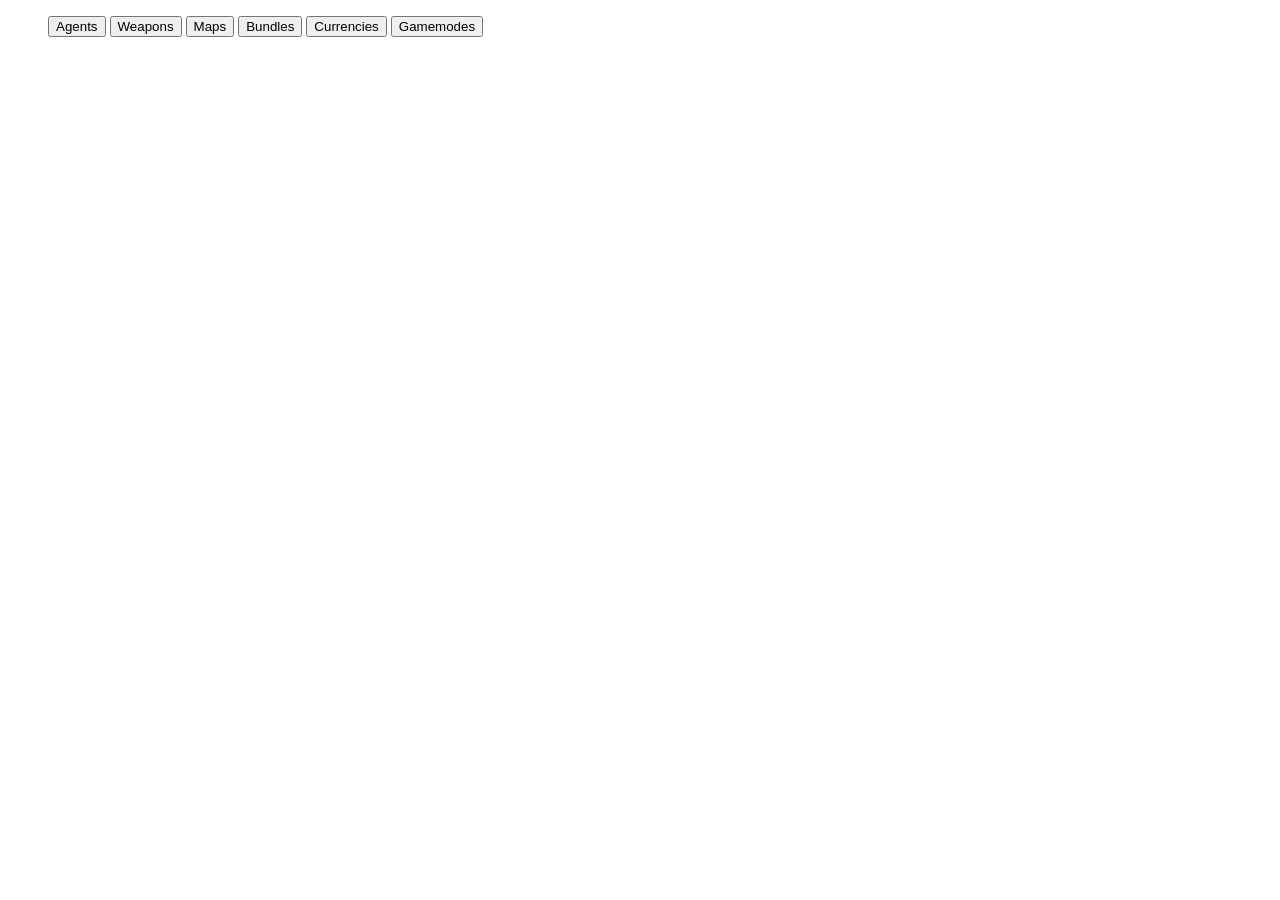
==== project/index.html @ bb0e3c25 "trying function" ====
<!doctype html>
<html lang="en">

<head>
  <meta charset="UTF-8" />
  <link rel="icon" type="image/svg+xml" href="/vite.svg" />
  <meta name="viewport" content="width=device-width, initial-scale=1.0" />
</head>

<body>
  <nav class="desk-nav">
    <ul>
      <button class="button" id="agentbutton">Agents</button>
      <button class="button" id="weaponsbutton">Weapons</button>
      <button class="button" id="mapsbutton">Maps</button>
      <button class="button" id="bundlesbutton">Bundles</button>
      <button class="button" id="currenciesbutton">Currencies</button>
      <button class="button" id="gamemodesbutton">Gamemodes</button>
    </ul>
  </nav>
  <div class="container">
    
  </div>
  <script type="module" src="./js/main.js"></script>
</body>

</html>
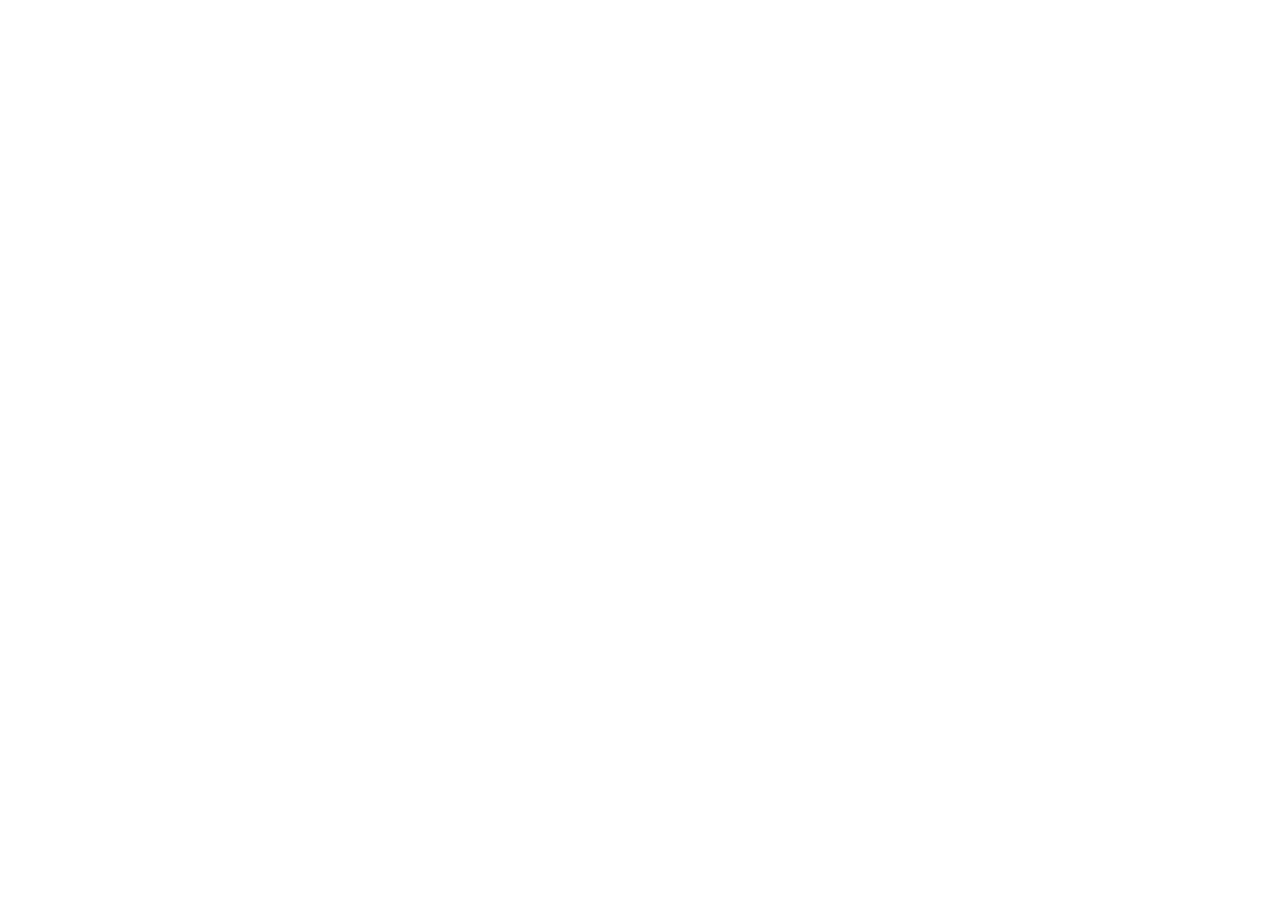
==== commit 6d89fd70: "removed all buttons and changed my mind to only agents" ====
--- a/project/index.html
+++ b/project/index.html
@@ -5,20 +5,13 @@
   <meta charset="UTF-8" />
   <link rel="icon" type="image/svg+xml" href="/vite.svg" />
   <meta name="viewport" content="width=device-width, initial-scale=1.0" />
+  <title>Valorant And Everything In It</title>
 </head>
 
 <body>
   <nav class="desk-nav">
-    <ul>
-      <button class="button" id="agentbutton">Agents</button>
-      <button class="button" id="weaponsbutton">Weapons</button>
-      <button class="button" id="mapsbutton">Maps</button>
-      <button class="button" id="bundlesbutton">Bundles</button>
-      <button class="button" id="currenciesbutton">Currencies</button>
-      <button class="button" id="gamemodesbutton">Gamemodes</button>
-    </ul>
   </nav>
-  <div class="container">
+  <div id="container">
     
   </div>
   <script type="module" src="./js/main.js"></script>
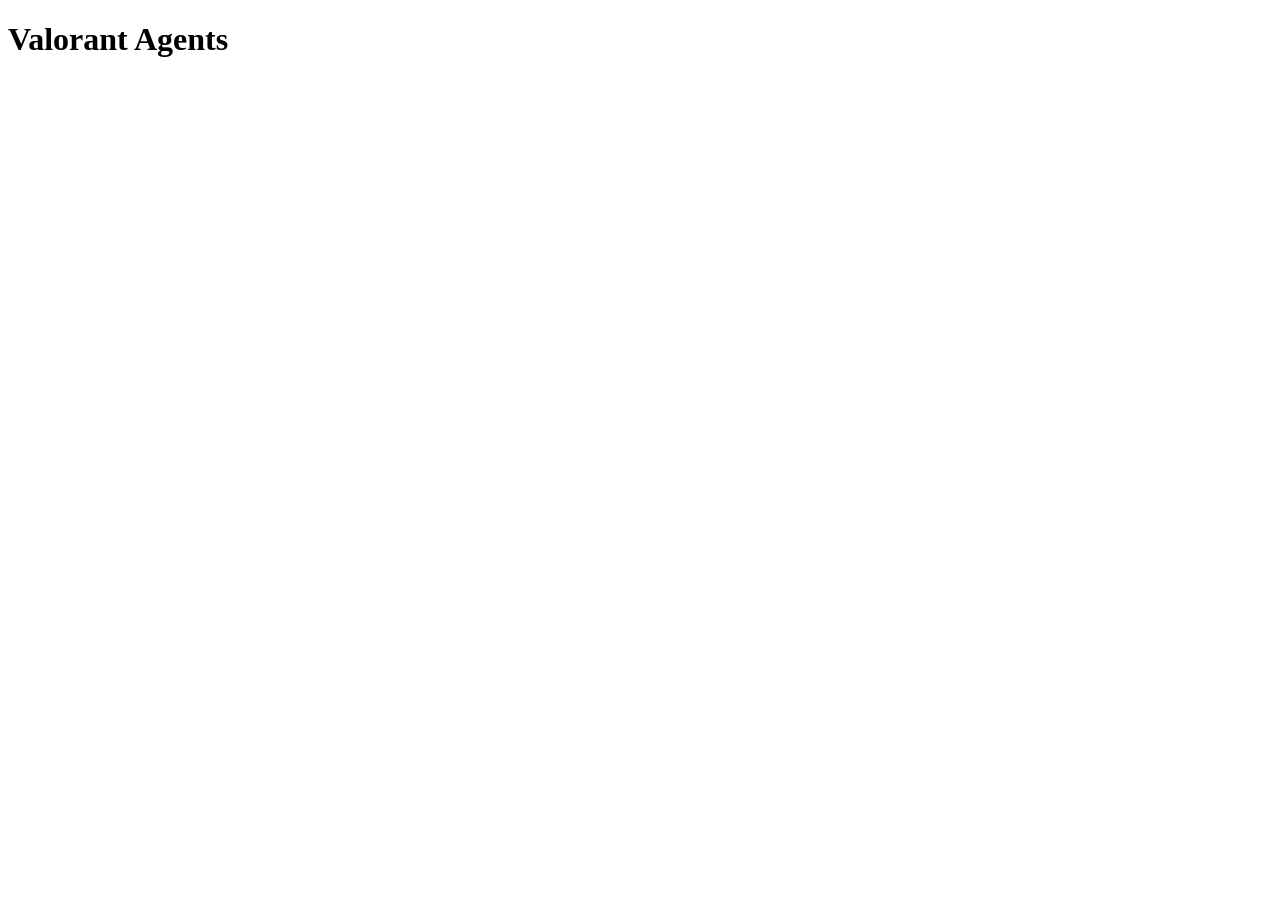
==== commit bf392def: "can display all agents now and added a header" ====
--- a/project/index.html
+++ b/project/index.html
@@ -9,8 +9,7 @@
 </head>
 
 <body>
-  <nav class="desk-nav">
-  </nav>
+  <h1 class="header"> Valorant Agents </h1>
   <div id="container">
     
   </div>
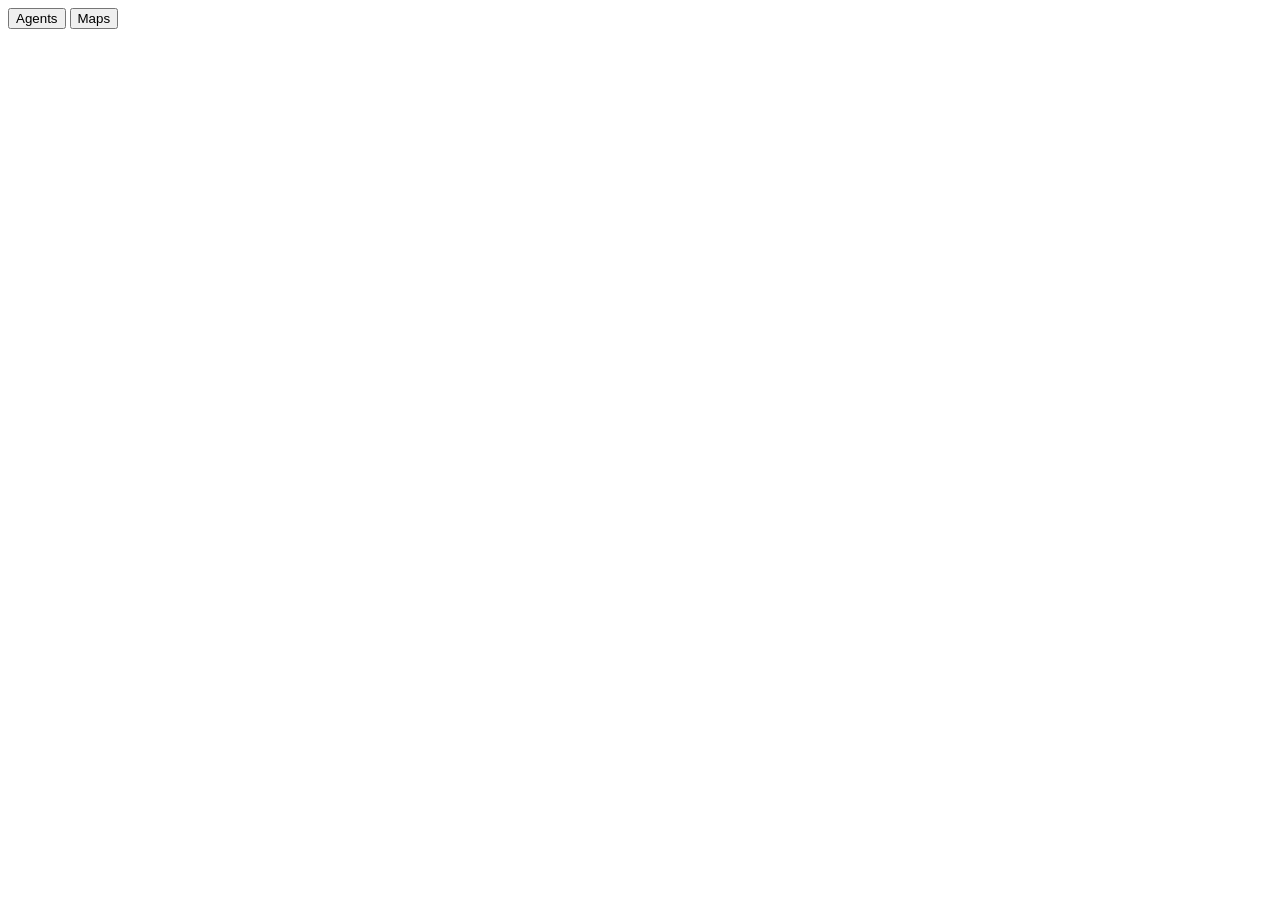
==== commit 894351c4: "final push" ====
--- a/project/index.html
+++ b/project/index.html
@@ -9,11 +9,14 @@
 </head>
 
 <body>
-  <h1 class="header"> Valorant Agents </h1>
+  <nav class="desk-nav">
+    <button class="button" id="agentbutton">Agents</button>
+    <button class="button" id="mapsbutton">Maps</button>
+  </nav>
   <div id="container">
     
   </div>
   <script type="module" src="./js/main.js"></script>
 </body>
 
-</html>+</html>
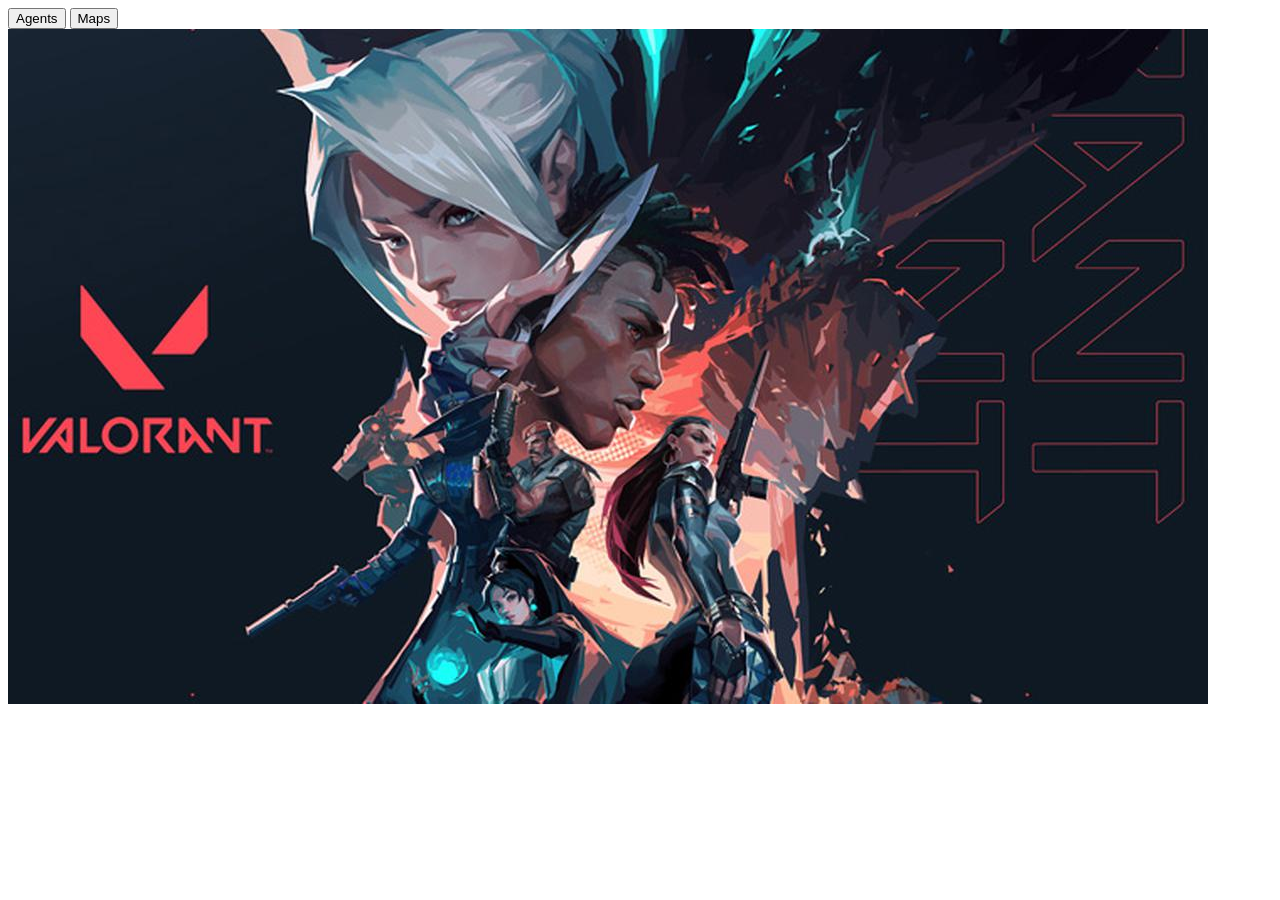
==== commit 1a26352d: "final final push" ====
--- a/project/index.html
+++ b/project/index.html
@@ -13,6 +13,7 @@
     <button class="button" id="agentbutton">Agents</button>
     <button class="button" id="mapsbutton">Maps</button>
   </nav>
+  <img id="background" alt="valbackground" src="./img/valbackground.jpg">
   <div id="container">
     
   </div>
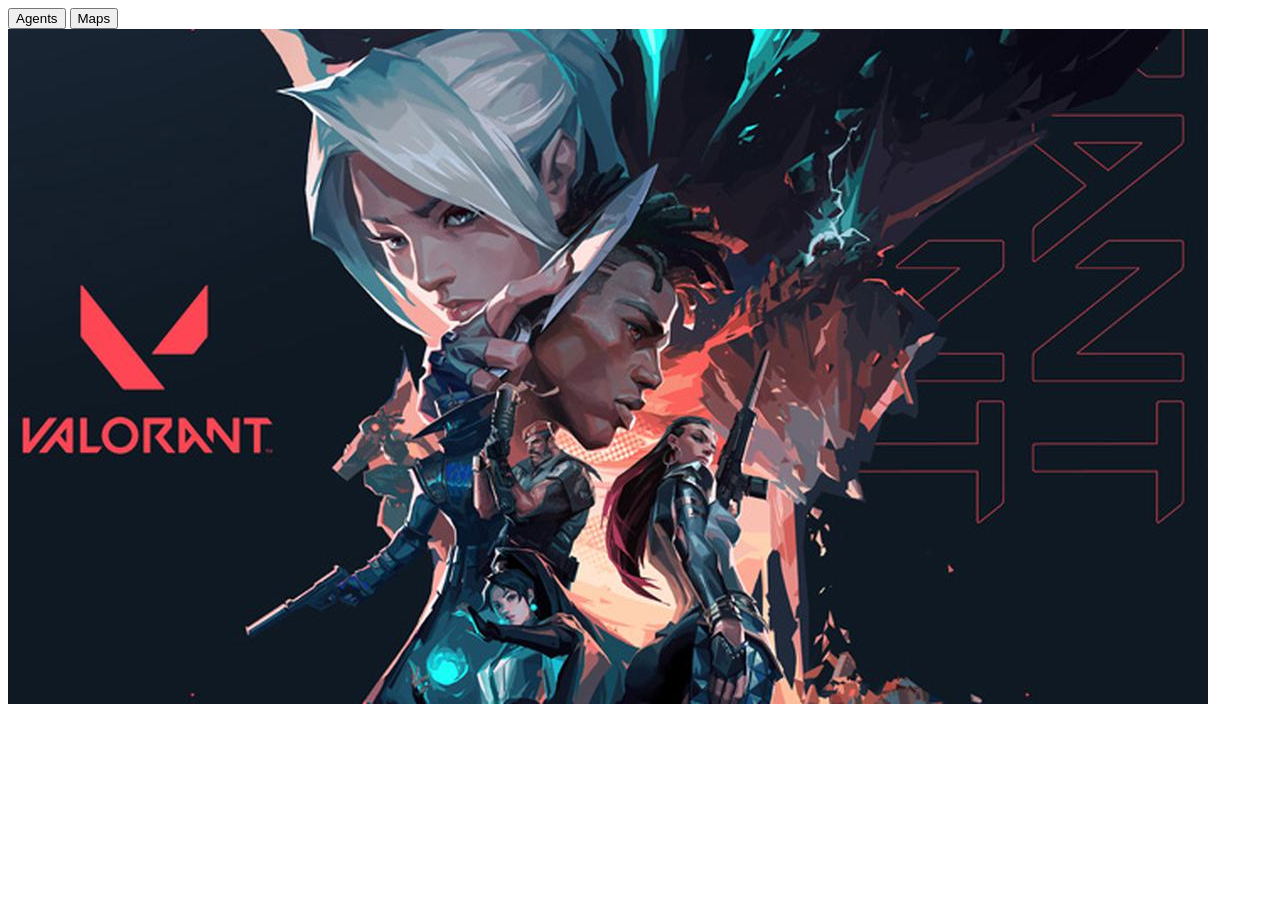
==== commit e1c9c804: "this is the 4th final push" ====
--- a/project/index.html
+++ b/project/index.html
@@ -13,7 +13,8 @@
     <button class="button" id="agentbutton">Agents</button>
     <button class="button" id="mapsbutton">Maps</button>
   </nav>
-  <img id="background" alt="valbackground" src="./img/valbackground.jpg">
+  <div id="backgroundcontainer">
+  <img id="background" alt="valbackground" src="./img/valbackground.jpg"></div>
   <div id="container">
     
   </div>
